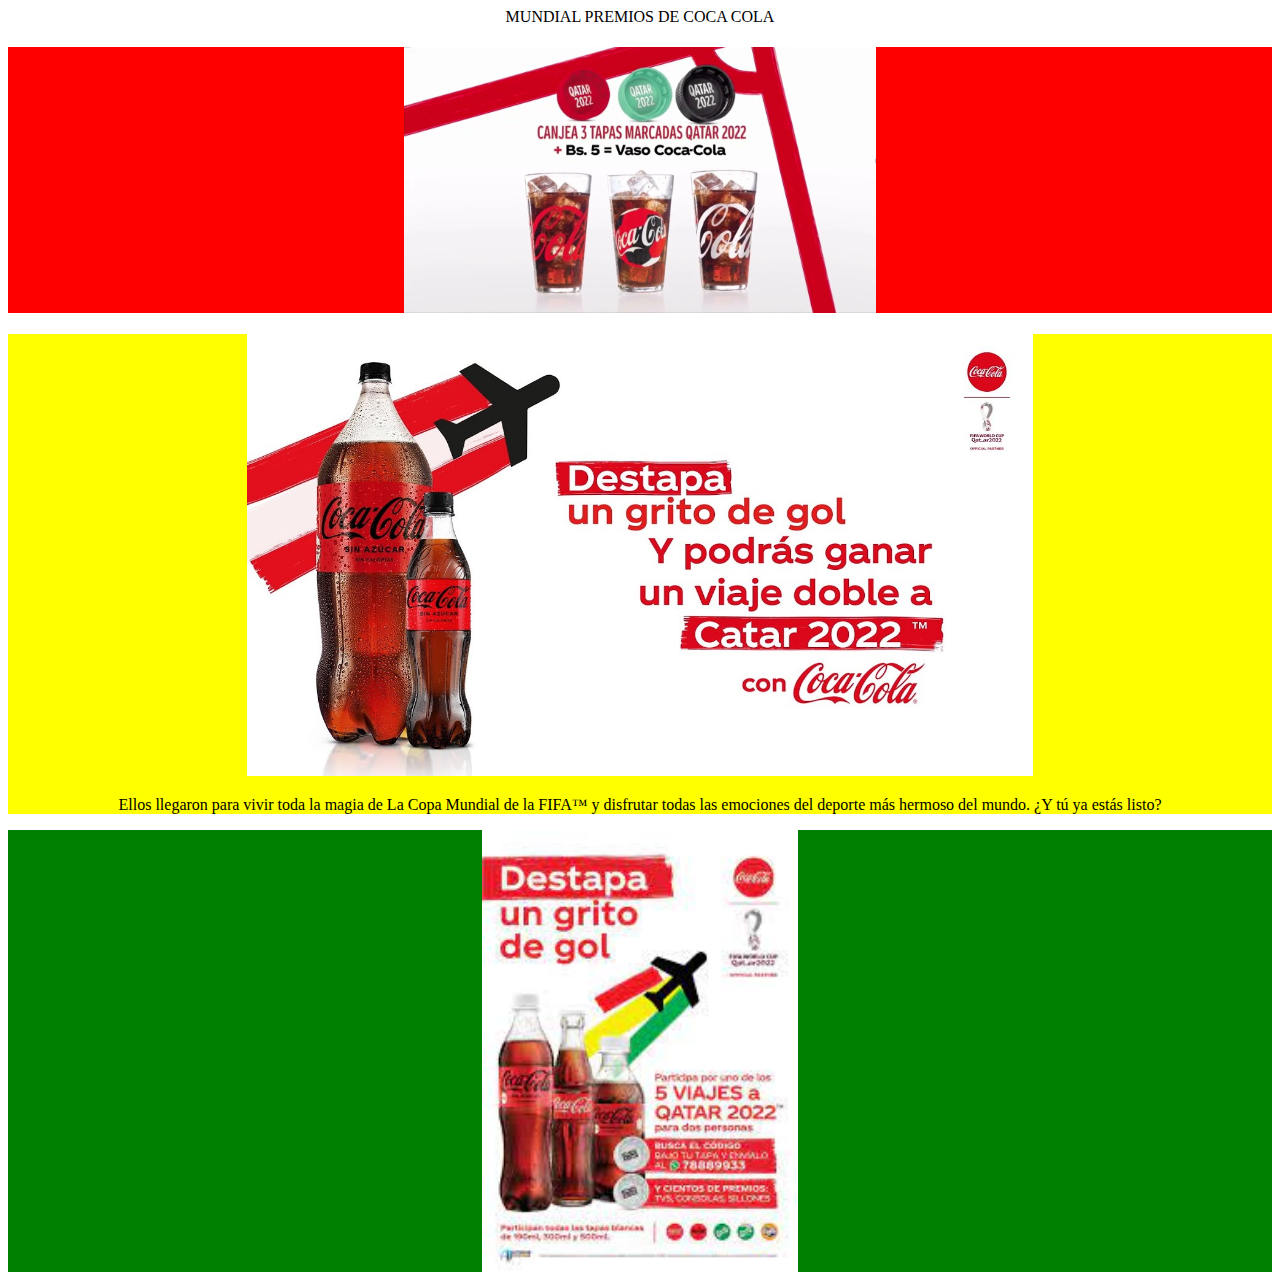
==== sitioweb1.html @ 2b9696a8 "Add files via upload" ====
<html>
<head>
<link rel="stylesheet" href="estilo1.css">
</head>
<body>
<center> MUNDIAL PREMIOS DE COCA COLA </center>
<div>
     <section>
	     <h1><center><img src="imagen1.jpg" height="30%"></center></h1>
	</section>
</div>
<div>
     <nav>
	     <h2><center><img src="imagen2.jpg" height="50%"></center></h2>
		 <p>
		 <center>Ellos llegaron para vivir toda la magia de La Copa Mundial de la FIFA™ y disfrutar todas las emociones del deporte más hermoso del mundo. ¿Y tú ya estás listo? </center>
		 </p>
     </nav>
</div>
<div>
     <aside>
	     <center><img src="imagen3.jpg" height="50%"></center>
	</aside>
</div>
</body>
</html>
---- estilo1.css ----
*
section
{
	background-color:red;
}
nav
{
	background-color:yellow;
}
aside
{
	background-color:green;
}
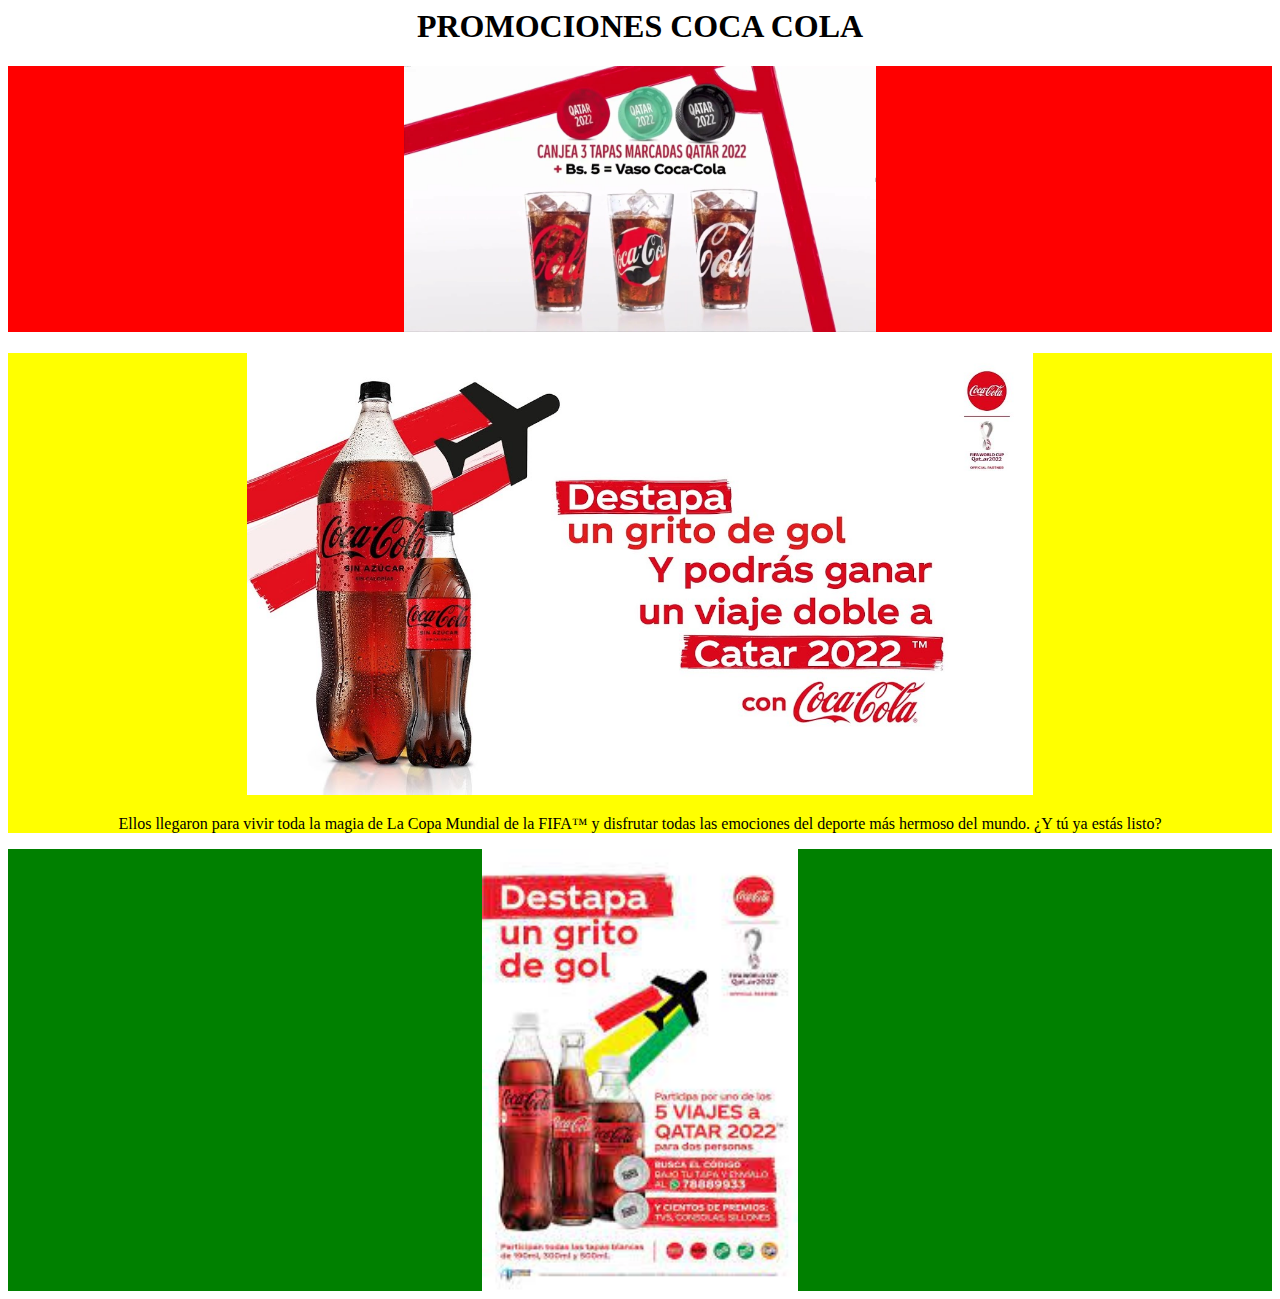
==== commit 93396171: "Add files via upload" ====
--- a/sitioweb1.html
+++ b/sitioweb1.html
@@ -1,17 +1,21 @@
 <html>
 <head>
-<link rel="stylesheet" href="estilo1.css">
+<link rel="stylesheet" href="estilos/estilo1.css">
 </head>
-<body>
-<center> MUNDIAL PREMIOS DE COCA COLA </center>
+<body>     
+     <header>
+         <h1>
+		      <center> PROMOCIONES COCA COLA </center>
+		</h1>
+     </header>
 <div>
      <section>
-	     <h1><center><img src="imagen1.jpg" height="30%"></center></h1>
+	     <h1><center><img src="imagenes/imagen1.jpg" height="30%"></center></h1>
 	</section>
 </div>
 <div>
      <nav>
-	     <h2><center><img src="imagen2.jpg" height="50%"></center></h2>
+	     <h2><center><img src="imagenes/imagen2.jpg" height="50%"></center></h2>
 		 <p>
 		 <center>Ellos llegaron para vivir toda la magia de La Copa Mundial de la FIFA™ y disfrutar todas las emociones del deporte más hermoso del mundo. ¿Y tú ya estás listo? </center>
 		 </p>
@@ -19,7 +23,7 @@
 </div>
 <div>
      <aside>
-	     <center><img src="imagen3.jpg" height="50%"></center>
+	     <center><img src="imagenes/imagen3.jpg" height="50%"></center>
 	</aside>
 </div>
 </body>
--- a/estilos/estilo1.css
+++ b/estilos/estilo1.css
@@ -0,0 +1,14 @@
+*
+section
+{
+	background-color:red;
+}
+nav
+{
+	background-color:yellow;
+}
+aside
+{
+	background-color:green;
+}
+
